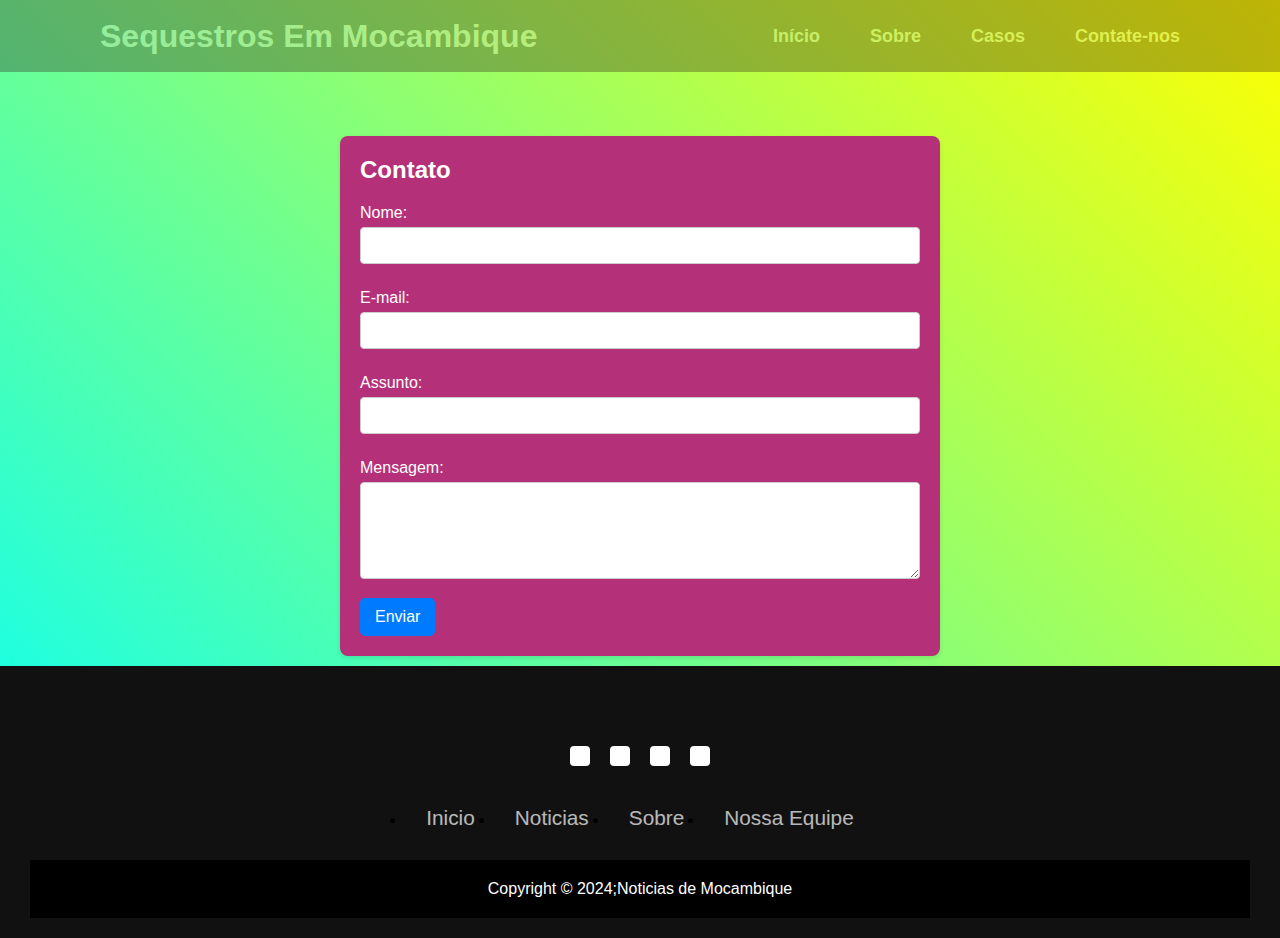
==== contacto.html @ 9f6f4930 "ultimo commit" ====
<!DOCTYPE html>
<html lang="pt">
<head>
    <meta charset="UTF-8">
    <meta name="viewport" content="width=device-width, initial-scale=1.0">
    <link rel="preconnect" href="https://fonts.googleapis.com">
    <link rel="preconnect" href="https://fonts.gstatic.com" crossorigin>
    <link rel="stylesheet" href="https://cdnjs.cloudflare.com/ajax/libs/font-awesome/6.6.0/css/all.min.css" integrity="sha512-Kc323vGBEqzTmouAECnVceyQqyqdsSiqLQISBL29aUW4U/M7pSPA/gEUZQqv1cwx4OnYxTxve5UMg5GT6L4JJg==" crossorigin="anonymous" referrerpolicy="no-referrer">
    <title>Contato</title>
    <link rel="stylesheet" href="contacto.css">
    

</head>
<body>
    <div class="menu">
        <h1>Sequestros Em Mocambique</h1>
        <nav class="navigation">
          <a href="Home-Page.html">Início</a>
          <a href="sobre.html">Sobre</a>
          <a href="cronologia.html">Casos</a>
          <a href="contacto.html">Contate-nos</a>
        </nav>
      </div>

      
    <div class="contact-container">
        <h2>Contato</h2>
        <form id="contactForm">
            <label for="name">Nome:</label>
            <input type="text" id="name" name="name" required>

            <label for="email">E-mail:</label>
            <input type="email" id="email" name="email" required>

            <label for="subject">Assunto:</label>
            <input type="text" id="subject" name="subject" required>

            <label for="message">Mensagem:</label>
            <textarea id="message" name="message" rows="5" required></textarea>

            <button type="submit">Enviar</button>
            <div id="responseMessage"></div>
        </form>
    </div>

</body>

<footer>
    <div class="footer-container">
      <div class="social-icons">
       <a href="#"><i class="fa-brands fa-facebook"></i></a>
       <a href="#"><i class="fa-brands fa-instagram"></i></a>
       <a href="#"><i class="fa-brands fa-youtube"></i></a>
       <a href="#"><i class="fa-brands fa-twitter"></i></a>
      </div>
    
  
    <div class="footer-nav">
        <ul>
          <li><a href="">Inicio</a></li>
          <li><a href="">Noticias</a></li>
          <li><a href="">Sobre</a></li>
          <li><a href="">Nossa Equipe</a></li>
        </ul>
    </div>
  
    <div class="footer-bottom">
  <p>Copyright &copy; 2024;Noticias de Mocambique</p>
    </div>
  </div>
  
  </footer>
  
  

</html>
---- contacto.css ----
* {
    margin: 0;
    padding: 0;
    box-sizing: border-box;
    font-family: "Poppins", sans-serif;
  }

  body{
    background-color: #5a4b75;
    background-image: linear-gradient( 45deg, cyan, yellow);
  }
  
.menu {
    padding-inline: 100px;
    height: 8vh;
    width: 100vw;
    display: flex;
    justify-content: space-between;
    align-items: center;
  
    top: 0;
    opacity: 0.3;
    background-color:rgb(44, 11, 18)
  }
  
  .menu h1 {
    color: rgb(224, 196, 196);
  }
  
  .navigation {
    display: flex;
    gap: 50px;
  }
  
  .navigation a {
    text-decoration: none;
    font-weight: 700;
    font-size: 18px;
   color: #ccc;
  }
  
  
  .navigation a:hover {
    text-decoration: underline;
  }
  
  
 

.contact-container {
    background: #b43179;
    border-radius: 8px;
    box-shadow: 0 2px 5px rgba(0, 0, 0, 0.1);
    padding: 20px;
     width: 600px;
    margin: auto;
    position: relative;
    top:50%;
    margin-top: 5%;

  
 
}

h2 {
    color: white;
    margin-bottom: 20px;
}

label {
    display: block;
    margin: 10px 0 5px;
    color: #555;
    color: white;
}

input[type="text"],
input[type="email"],
textarea {
    width: 100%;
    padding: 10px;
    border: 1px solid #ccc;
    border-radius: 4px;
    margin-bottom: 15px;
}

button {
    background-color: #007BFF;
    color: #fff;
    border: none;
    padding: 10px 15px;
    border-radius: 5px;
    cursor: pointer;
    font-size: 16px;
}

button:hover {
    background-color: #0056b3;
}

.success-message {
    color: green;
    margin-top: 10px;
}

.error-message {
    color: red;
    margin-top: 10px;
}


footer{
    background-color: #111;
    margin-top: 10px;
  }
  
  .footer-container{
    width:100%;
    padding: 70px 30px 20px;
  }
  .social-icons{
    display: flex;
    justify-content: center;
  
  }
  .social-icons a{
  text-decoration: none;
  padding: 10px;
  background-color: white;
  margin: 10px;
  border-radius: 20%;
  }
  .social-icons a i{
    font-size: 2em;
    color: #000;
    opacity: 0.9;
  }
  .social-icons a:hover i{
    color: #fff;
    transition: 0.5s;
  }
  .footer-nav{
  margin: 30px 0;
  
  }
  .footer-nav ul{
    display: flex;
    justify-content: center;
    
  }
  
  .footer-nav ul li a{
    color: #fff;
    margin: 20px;
    text-decoration: none;
    font-size: 1.3em;
    opacity: 0.7;
    transition: 0.5s;
  }
  
  .footer-nav ul li a:hover{
    opacity:1;
  }
  
  .footer-bottom{
    background-color: black;
    padding: 20px;
    text-align: center;
  }
  
  .footer-bottom p{
    color: #fff;
  }
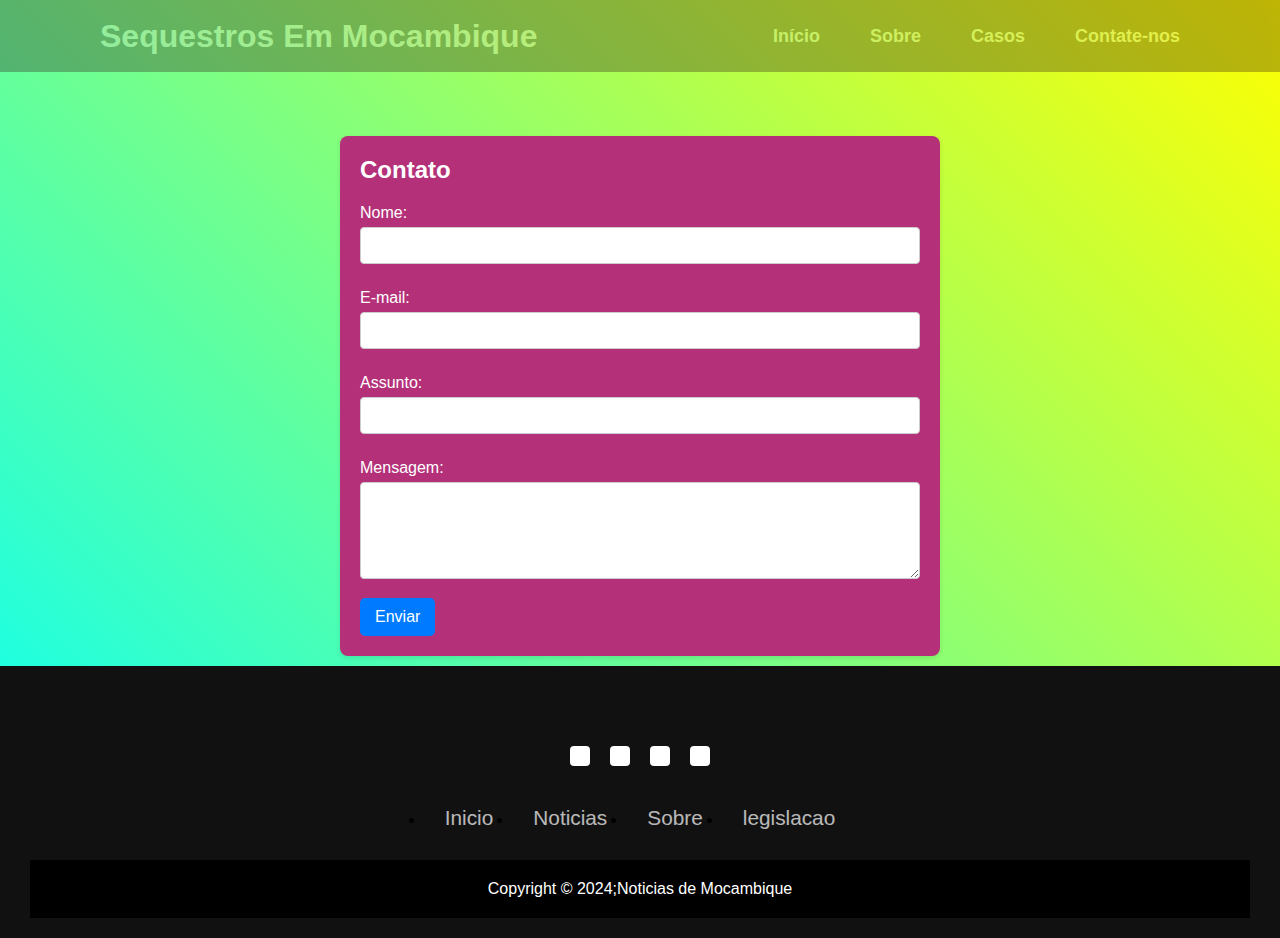
==== commit 8fb98669: "commit das 16:54/ 8" ====
--- a/contacto.html
+++ b/contacto.html
@@ -57,10 +57,10 @@
   
     <div class="footer-nav">
         <ul>
-          <li><a href="">Inicio</a></li>
+          <li><a href="Home-Page.html">Inicio</a></li>
           <li><a href="">Noticias</a></li>
-          <li><a href="">Sobre</a></li>
-          <li><a href="">Nossa Equipe</a></li>
+          <li><a href="sobre.html">Sobre</a></li>
+          <li><a href="legislacao.html">legislacao</a></li>
         </ul>
     </div>
   
